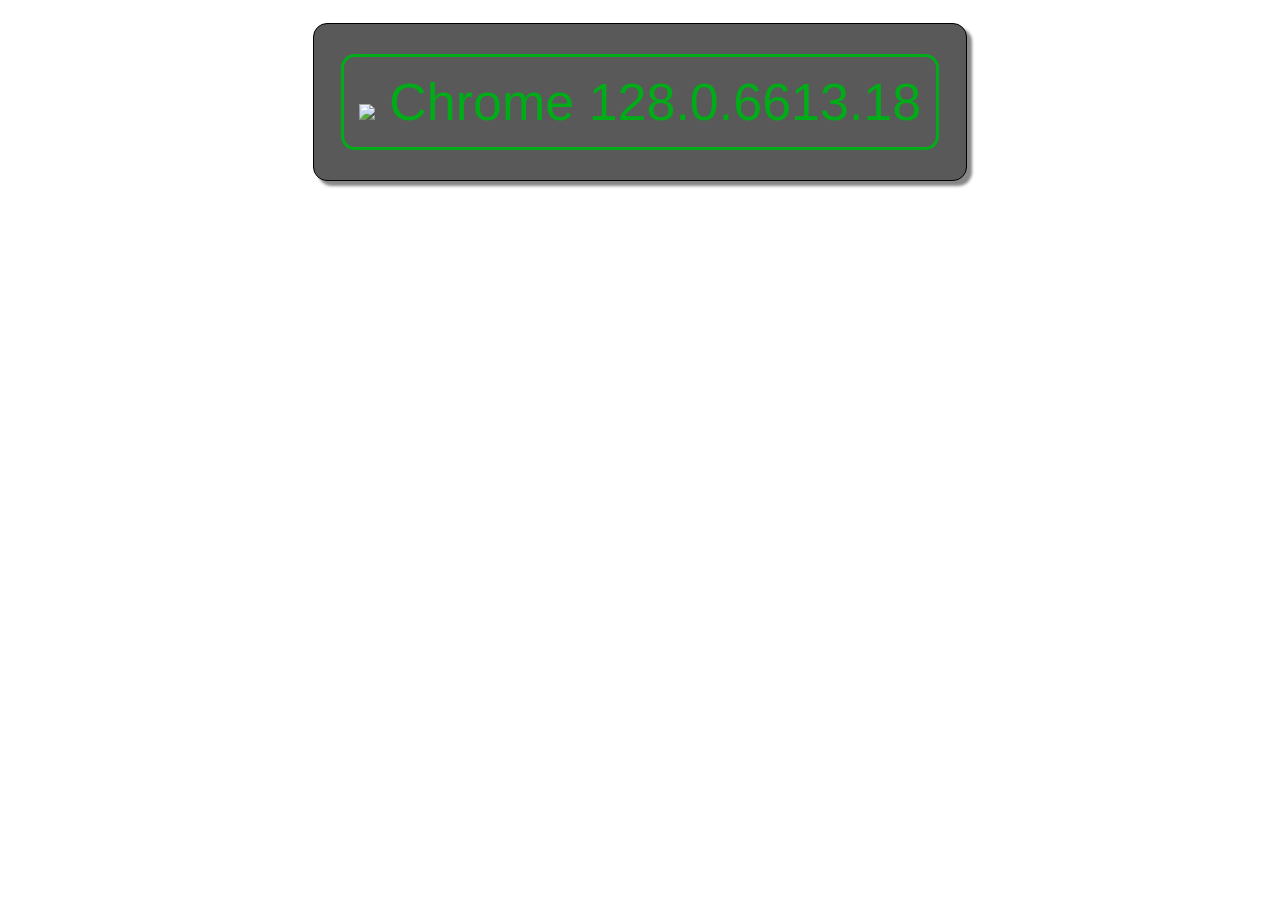
==== SICD.html @ 0c449728 "Add initial implementation of System Information Checker Dashboard with HTML, CSS, and images" ====
<!DOCTYPE html>
<html>
<head>
  <!-- Meta -->
  <meta http-equiv="Content-Security-Policy" content="default-src 'self'; script-src 'self' https://code.jquery.com; style-src 'self';">
  <meta http-equiv="X-Content-Type-Options" content="nosniff">
  <meta name="referrer" content="no-referrer">
  <meta http-equiv="X-Frame-Options" content="DENY">
  <meta http-equiv="Feature-Policy" content="geolocation 'none'; microphone 'none'; camera 'none'">
  <title>System Information Checker Dashboard</title>
  <link rel="stylesheet" href="assets/SICD.css"> <!-- Link to CSS file -->
  <script src="https://code.jquery.com/jquery-3.7.1.min.js" integrity="sha256-/JqT3SQfawRcv/BIHPThkBvs0OEvtFFmqPF/lYI/Cxo=" crossorigin="anonymous"></script>
  <script src="assets/SICD.js"></script> <!-- Link to JS file -->
</head>
<body>
  <!-- Web Browser Information -->
  <div class="sys-info">
    <div class="browser-info">
    </div>
    <!-- Web Browser Information -->
    <div class="opsys-info">
    </div>
  </div>
</body>
</html>
---- assets/SICD.css ----
@charset "UTF-8";
.sys-info,
.diagnostics-info {
  /*background-color: #afafaf;*/
  background: rgb(89, 89, 89);
  border-style: solid;
  border-width: 1px;
  padding-left: 12px;
  padding-right: 12px;
  padding-top: 15px;
  padding-bottom: 15px;
  display: inline-block;
  border-radius: 14px;
  -moz-border-radius: 14px;
  -webkit-border-radius: 14px;
  -o-border-radius: 14px;
  -ms-border-radius: 14px;
  box-shadow: 5px 5px 3px #888888;
}

.browser-info,
.opsys-info {
  /* height: 128px;
  width: 800px;
  margin-top: 2px;
  margin-bottom: 7px;
  padding: 7px 20px 7px 20px;
  font-size: 18px;
  background: rgb(89, 89, 89);
  color: #9aa1a4;
  border-radius: 14px;
  -moz-border-radius: 14px;
  -webkit-border-radius: 14px;
  -o-border-radius: 14px;
  -ms-border-radius: 14px;
  box-shadow: 5px 5px 3px #888888;*/
  vertical-align: middle;
  text-align: center;
}

.browser-data,
.opsys-data,
.cookie-data {
  font-size: 52px;
}

.image-icon {
  height: 52px;
  -webkit-align-content: center;
  align-content: center;
}

.sys-alert-success {
  color: #00ac18;
  border-color: #00ac18;
  border-style: solid;
  display: inline-block;
  padding: 15px;
  margin: 15px;
  border-radius: 14px;
  -moz-border-radius: 14px;
  -webkit-border-radius: 14px;
  -o-border-radius: 14px;
  -ms-border-radius: 14px;
}

.sys-alert-warning {
  color: #fc5e13;
  border-style: solid;
  display: inline-block;
  padding: 15px;
  margin: 15px;
  border-radius: 14px;
  -moz-border-radius: 14px;
  -webkit-border-radius: 14px;
  -o-border-radius: 14px;
  -ms-border-radius: 14px;
}

.sys-alert-error {
  color: #ee0612;
  border-style: solid;
  display: inline-block;
  padding: 15px;
  margin: 15px;
  border-radius: 14px;
  -moz-border-radius: 14px;
  -webkit-border-radius: 14px;
  -o-border-radius: 14px;
  -ms-border-radius: 14px;
}

/* DO NOT COPY ANY CSS BELOW THIS LINE */

body {
  font-family: Helvetica, arial, sans-serif !important;
  text-align: center;
  padding-top: 15px;
}
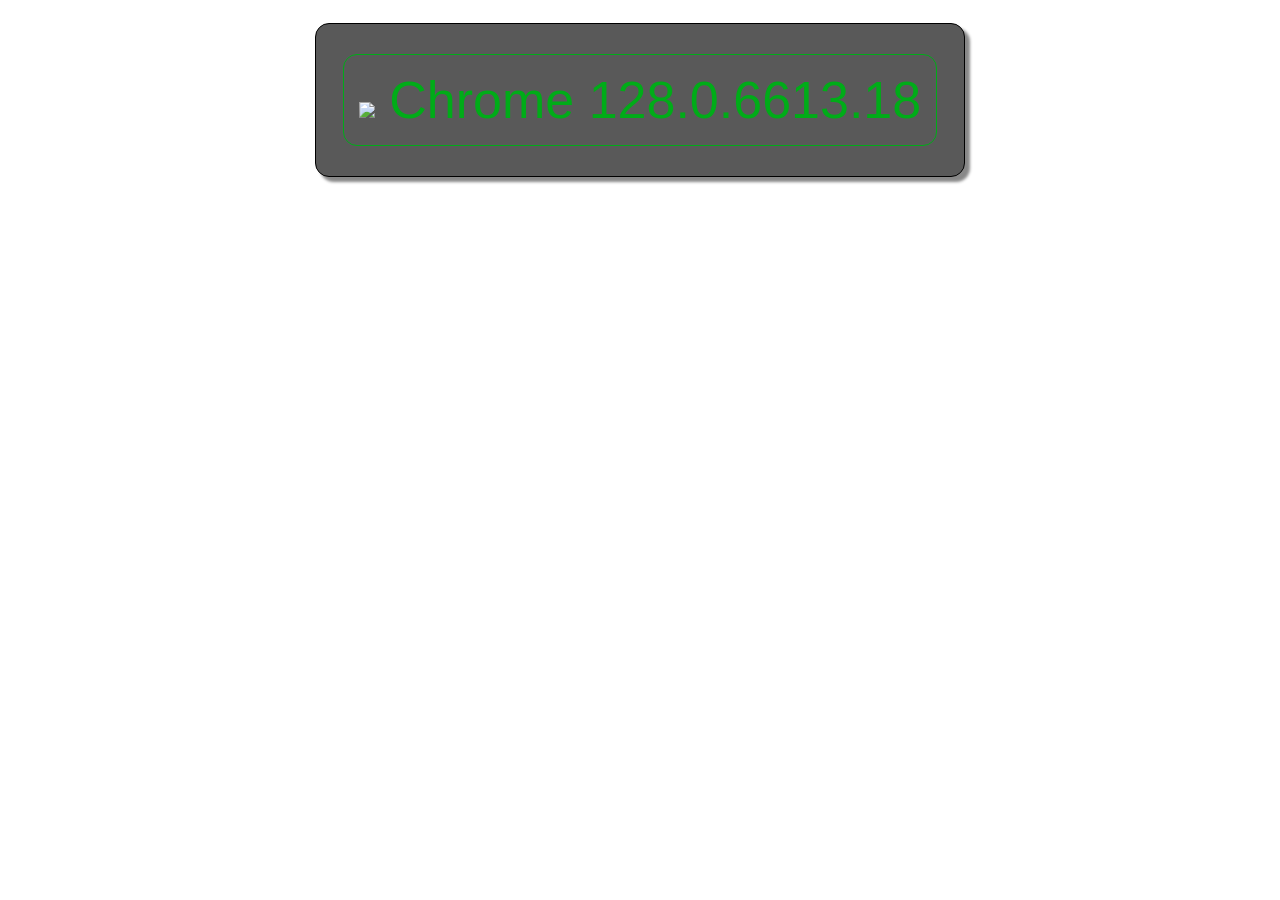
==== commit 055a3259: "Fix HTML validation and update version/changelog Co-authored-by: gibboda <50058390+gibboda@users.nor" ====
--- a/SICD.html
+++ b/SICD.html
@@ -1,5 +1,5 @@
 <!DOCTYPE html>
-<html>
+<html lang="en">
 <head>
   <!-- Meta -->
   <meta http-equiv="Content-Security-Policy" content="default-src 'self'; script-src 'self' https://code.jquery.com; style-src 'self';">
--- a/assets/SICD.css
+++ b/assets/SICD.css
@@ -1,39 +1,16 @@
 @charset "UTF-8";
 .sys-info,
 .diagnostics-info {
-  /*background-color: #afafaf;*/
   background: rgb(89, 89, 89);
-  border-style: solid;
-  border-width: 1px;
-  padding-left: 12px;
-  padding-right: 12px;
-  padding-top: 15px;
-  padding-bottom: 15px;
+  border: 1px solid;
+  padding: 15px 12px;
   display: inline-block;
   border-radius: 14px;
-  -moz-border-radius: 14px;
-  -webkit-border-radius: 14px;
-  -o-border-radius: 14px;
-  -ms-border-radius: 14px;
   box-shadow: 5px 5px 3px #888888;
 }
 
 .browser-info,
 .opsys-info {
-  /* height: 128px;
-  width: 800px;
-  margin-top: 2px;
-  margin-bottom: 7px;
-  padding: 7px 20px 7px 20px;
-  font-size: 18px;
-  background: rgb(89, 89, 89);
-  color: #9aa1a4;
-  border-radius: 14px;
-  -moz-border-radius: 14px;
-  -webkit-border-radius: 14px;
-  -o-border-radius: 14px;
-  -ms-border-radius: 14px;
-  box-shadow: 5px 5px 3px #888888;*/
   vertical-align: middle;
   text-align: center;
 }
@@ -46,54 +23,40 @@
 
 .image-icon {
   height: 52px;
-  -webkit-align-content: center;
   align-content: center;
 }
 
 .sys-alert-success {
   color: #00ac18;
-  border-color: #00ac18;
-  border-style: solid;
+  border: 1px solid #00ac18;
   display: inline-block;
   padding: 15px;
   margin: 15px;
   border-radius: 14px;
-  -moz-border-radius: 14px;
-  -webkit-border-radius: 14px;
-  -o-border-radius: 14px;
-  -ms-border-radius: 14px;
 }
 
 .sys-alert-warning {
   color: #fc5e13;
-  border-style: solid;
+  border: 1px solid #fc5e13;
   display: inline-block;
   padding: 15px;
   margin: 15px;
   border-radius: 14px;
-  -moz-border-radius: 14px;
-  -webkit-border-radius: 14px;
-  -o-border-radius: 14px;
-  -ms-border-radius: 14px;
 }
 
 .sys-alert-error {
   color: #ee0612;
-  border-style: solid;
+  border: 1px solid #ee0612;
   display: inline-block;
   padding: 15px;
   margin: 15px;
   border-radius: 14px;
-  -moz-border-radius: 14px;
-  -webkit-border-radius: 14px;
-  -o-border-radius: 14px;
-  -ms-border-radius: 14px;
 }
 
 /* DO NOT COPY ANY CSS BELOW THIS LINE */
 
 body {
-  font-family: Helvetica, arial, sans-serif !important;
+  font-family: Helvetica, Arial, sans-serif !important;
   text-align: center;
   padding-top: 15px;
 }
